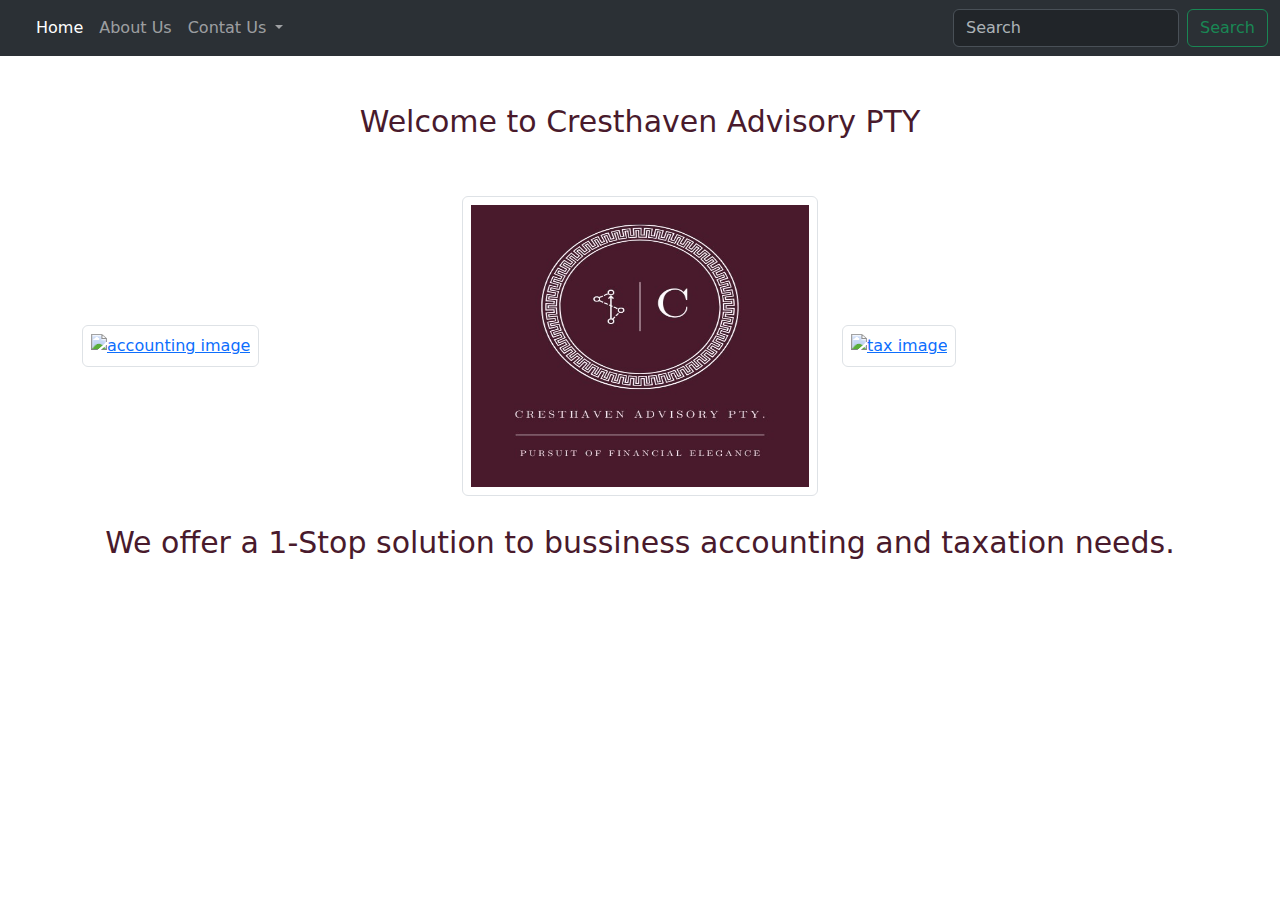
==== index.html @ 0a0bba08 "Initial set up" ====
<!DOCTYPE html>
<html lang="en">
  <head>
    <meta charset="UTF-8" />
    <meta name="viewport" content="width=device-width, initial-scale=1" />
    <link
      href="https://cdn.jsdelivr.net/npm/bootstrap@5.3.3/dist/css/bootstrap.min.css"
      rel="stylesheet"
      integrity="sha384-QWTKZyjpPEjISv5WaRU9OFeRpok6YctnYmDr5pNlyT2bRjXh0JMhjY6hW+ALEwIH"
      crossorigin="anonymous"
    />
    <link rel="stylesheet" href="css/styles.css" />
    <link rel="preconnect" href="https://fonts.googleapis.com" />
    <link rel="preconnect" href="https://fonts.gstatic.com" crossorigin />
    <link
      href="https://fonts.googleapis.com/css2?family=Milonga&display=swap"
      rel="stylesheet"
    />
    <title>Homepage</title>
  </head>
  <body>
    <nav class="navbar navbar-expand-lg bg-body-tertiary" data-bs-theme="dark">
      <div class="container-fluid">
        <a class="navbar-brand" href="#"></a>
        <button
          class="navbar-toggler"
          type="button"
          data-bs-toggle="collapse"
          data-bs-target="#navbarSupportedContent"
          aria-controls="navbarSupportedContent"
          aria-expanded="false"
          aria-label="Toggle navigation"
        >
          <span class="navbar-toggler-icon"></span>
        </button>
        <div class="collapse navbar-collapse" id="navbarSupportedContent">
          <ul class="navbar-nav me-auto mb-2 mb-lg-0">
            <li class="nav-item">
              <a class="nav-link active" aria-current="page" href="index.html"
                >Home</a
              >
            </li>
            <li class="nav-item">
              <a class="nav-link" href="about.html">About Us</a>
            </li>
            <li class="nav-item dropdown">
              <a
                class="nav-link dropdown-toggle"
                href="contact.html"
                role="button"
                data-bs-toggle="dropdown"
                aria-expanded="false"
              >
                Contat Us
              </a>
              <ul class="dropdown-menu">
                <li>
                  <a class="dropdown-item" href="contact.html">Address</a>
                </li>
                <li><a class="dropdown-item" href="contact.html">Call</a></li>
                <li><hr class="dropdown-divider" /></li>
                <li>
                  <a class="dropdown-item" href="contact.html">e-mail</a>
                </li>
              </ul>
            </li>
            <li class="nav-item">
              <a class="nav-link disabled" aria-disabled="true"></a>
            </li>
          </ul>
          <form class="d-flex" role="search">
            <input
              class="form-control me-2"
              type="search"
              placeholder="Search"
              aria-label="Search"
            />
            <button class="btn btn-outline-success" type="submit">
              Search
            </button>
          </form>
        </div>
      </div>
    </nav>

    <h1 class="p-4 mt-4" style="color: #491a2c">
      Welcome to Cresthaven Advisory PTY
    </h1>
    <br />

    <div class="container">
      <div class="row">
        <div class="col-md-4 d-flex align-items-center">
          <a href="#">
            <img
              src="https://images.pexels.com/photos/8296970/pexels-photo-8296970.jpeg?auto=compress&cs=tinysrgb&w=600"
              alt="accounting image"
              class="img-fluid p-2 border rounded"
              style="height: 300px; width: 500px"
          /></a>
        </div>
        <div class="col-md-4 d-flex align-items-center">
          <a href="#">
            <img
              src="media/cresthaven.png.jpg"
              alt="logo"
              class="img-fluid p-2 border rounded"
              style="height: 300px; width: 500px"
          /></a>
        </div>
        <div class="col-md-4 d-flex align-items-center">
          <a href="#">
            <img
              src="https://media.istockphoto.com/id/1489003364/photo/tax-deduction-planning-concept-businessman-calculating-business-balance-prepare-tax-reduction.jpg?b=1&s=612x612&w=0&k=20&c=BqB6KYkMrZlrLlR1mbIjAB6A2WFzCw-AQeRNaKTfW1E="
              alt="tax image"
              class="img-fluid p-2 border rounded"
              style="height: 300px; width: 500px"
          /></a>
        </div>
      </div>
    </div>
    <p
      class="text-center mt-4 mb-0 mx-2"
      style="font-size: 30px; color: #491a2c"
    >
      We offer a 1-Stop solution to bussiness accounting and taxation needs.
    </p>

    <script
      src="https://cdn.jsdelivr.net/npm/bootstrap@5.3.3/dist/js/bootstrap.bundle.min.js"
      integrity="sha384-YvpcrYf0tY3lHB60NNkmXc5s9fDVZLESaAA55NDzOxhy9GkcIdslK1eN7N6jIeHz"
      crossorigin="anonymous"
    ></script>
  </body>
</html>
---- css/styles.css ----
h1,
h3 {
  text-align: center;
  font-size: 30px;
}

.offers {
  text-align: center;
  color: #491a2c;
  font-size: large;
  font-weight: bold;
  text-decoration: none;
}
.contact-info {
  color: #491a2c;
  text-align: center;
  font-size: large;
  font-weight: bold;
  text-decoration: none;
}
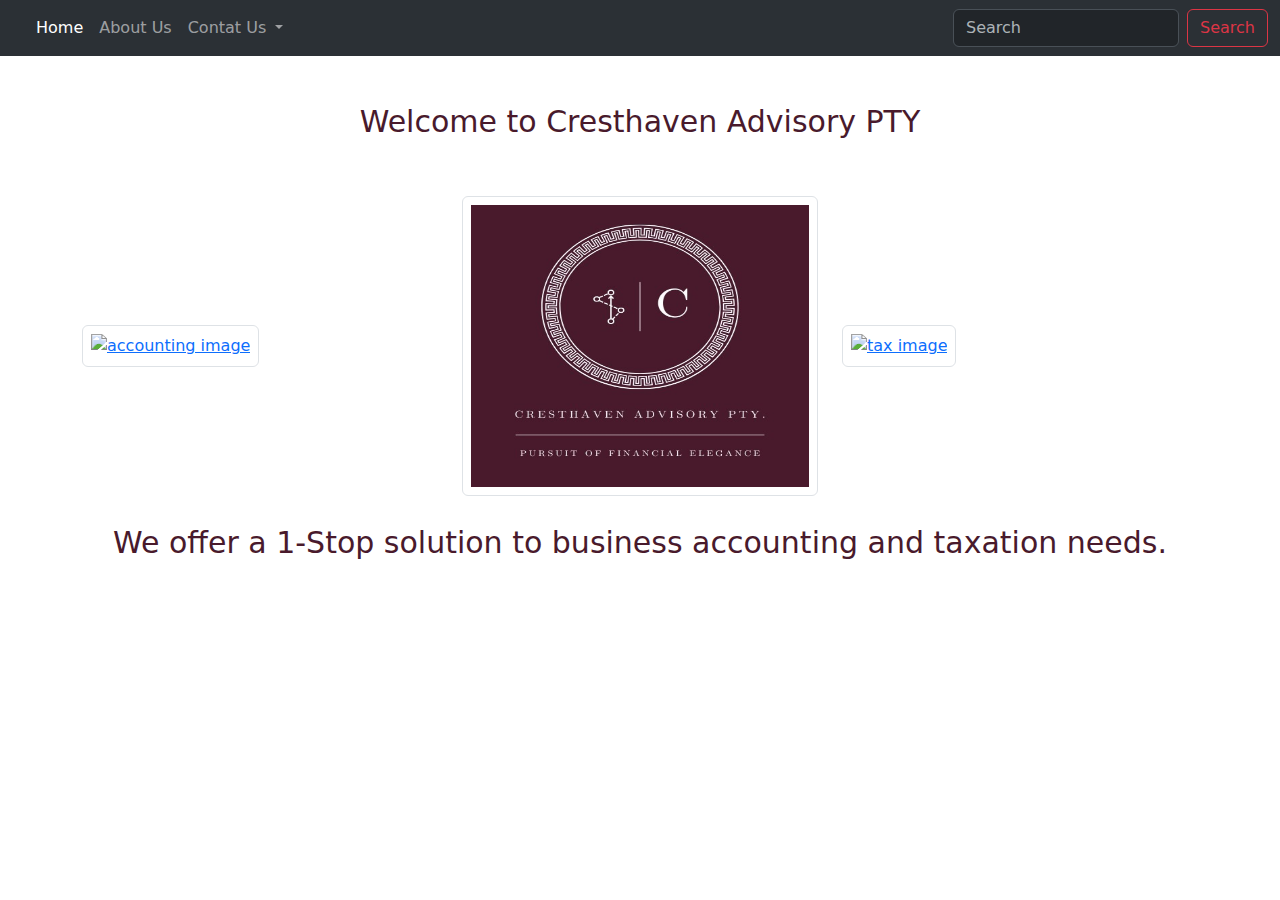
==== commit 3ed295ef: "Updated contact.html" ====
--- a/index.html
+++ b/index.html
@@ -75,9 +75,7 @@
               placeholder="Search"
               aria-label="Search"
             />
-            <button class="btn btn-outline-success" type="submit">
-              Search
-            </button>
+            <button class="btn btn-outline-danger" type="submit">Search</button>
           </form>
         </div>
       </div>
@@ -123,7 +121,7 @@
       class="text-center mt-4 mb-0 mx-2"
       style="font-size: 30px; color: #491a2c"
     >
-      We offer a 1-Stop solution to bussiness accounting and taxation needs.
+      We offer a 1-Stop solution to business accounting and taxation needs.
     </p>
 
     <script
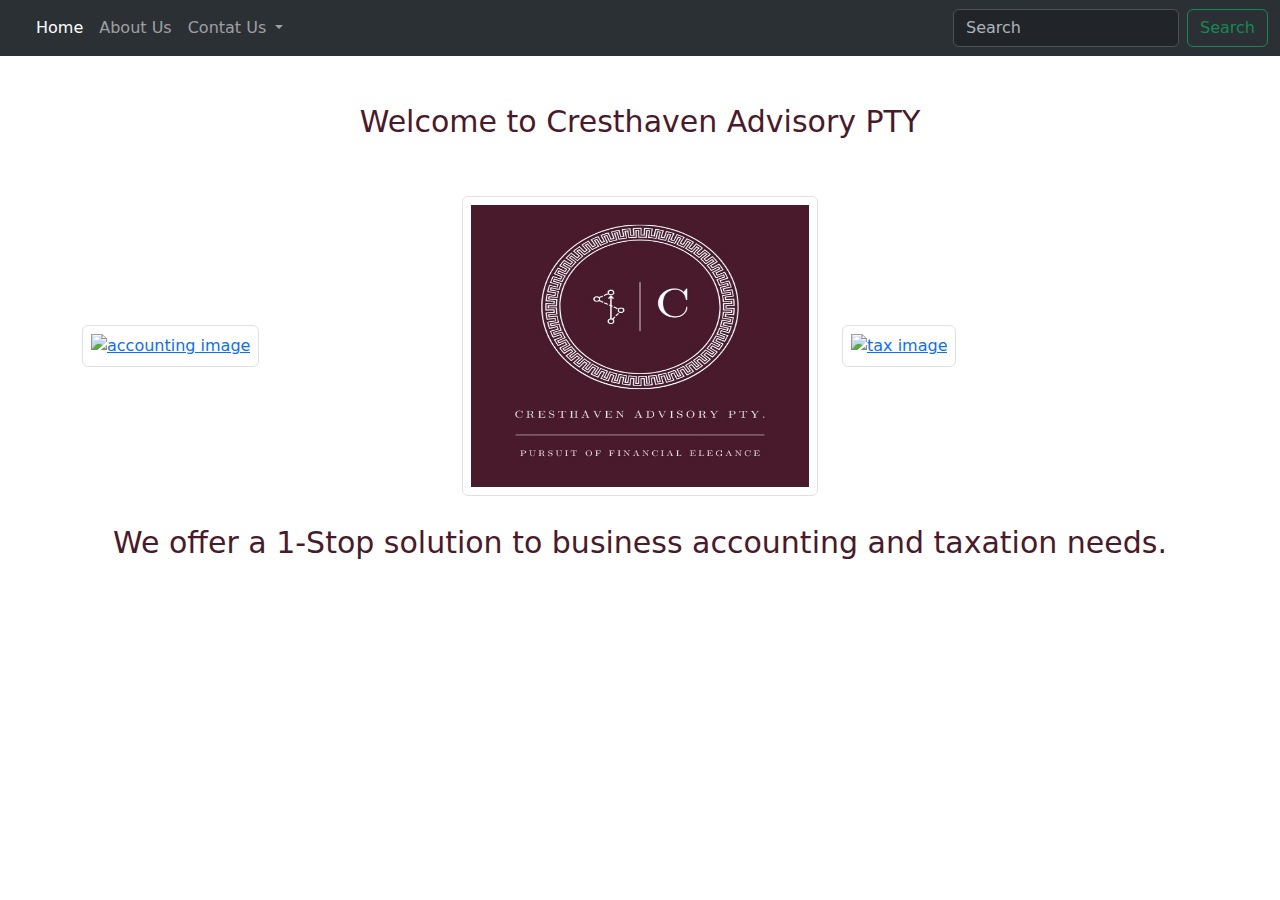
==== commit 6977c224: "Update index.html" ====
--- a/index.html
+++ b/index.html
@@ -75,7 +75,9 @@
               placeholder="Search"
               aria-label="Search"
             />
-            <button class="btn btn-outline-danger" type="submit">Search</button>
+            <button class="btn btn-outline-success" type="submit">
+              Search
+            </button>
           </form>
         </div>
       </div>
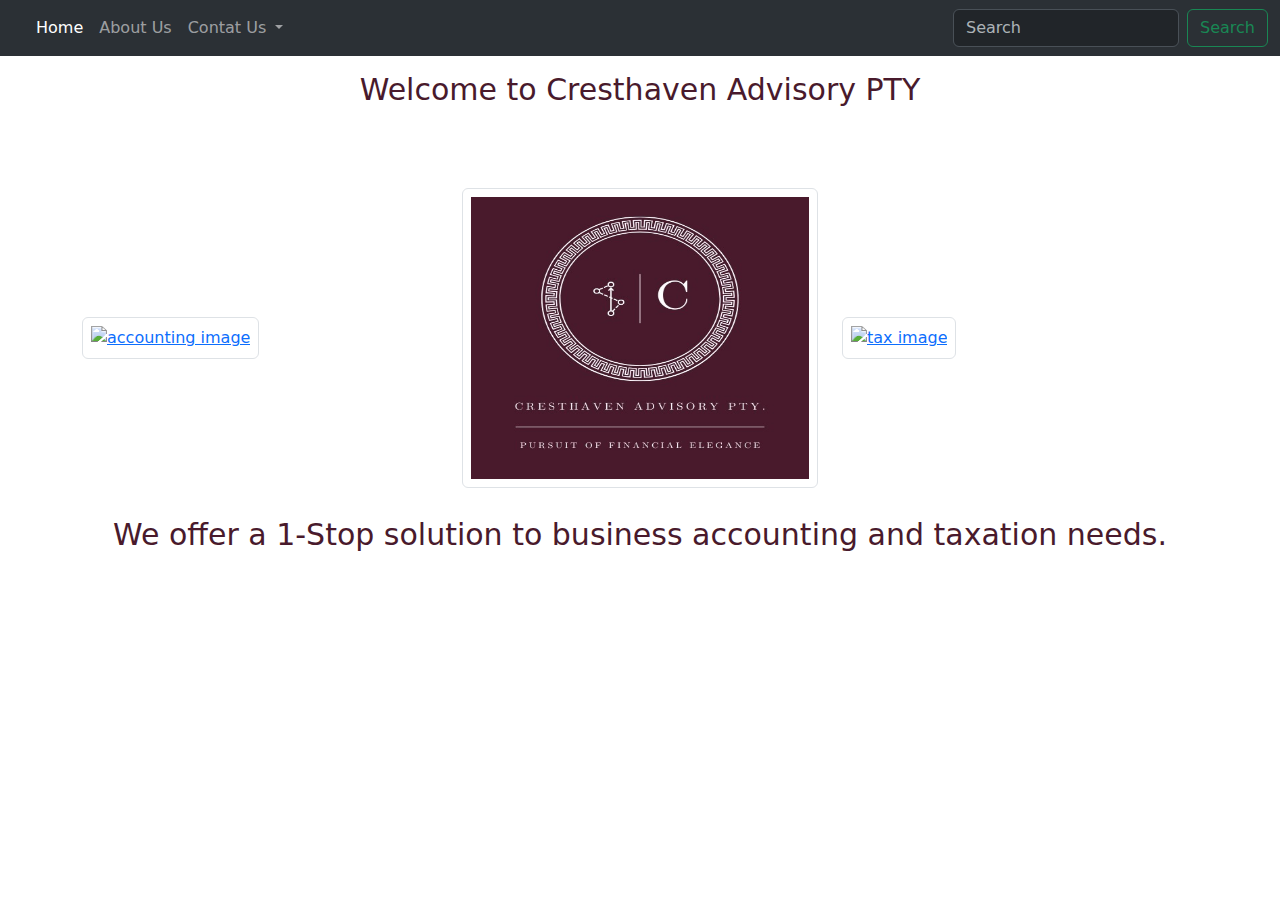
==== commit f30f8f61: "Updated bootstrap" ====
--- a/index.html
+++ b/index.html
@@ -19,7 +19,10 @@
     <title>Homepage</title>
   </head>
   <body>
-    <nav class="navbar navbar-expand-lg bg-body-tertiary" data-bs-theme="dark">
+    <nav
+      class="navbar navbar-expand-lg bg-body-tertiary fixed-top"
+      data-bs-theme="dark"
+    >
       <div class="container-fluid">
         <a class="navbar-brand" href="#"></a>
         <button
@@ -83,7 +86,7 @@
       </div>
     </nav>
 
-    <h1 class="p-4 mt-4" style="color: #491a2c">
+    <h1 class="p-5 mt-4" style="color: #491a2c">
       Welcome to Cresthaven Advisory PTY
     </h1>
     <br />
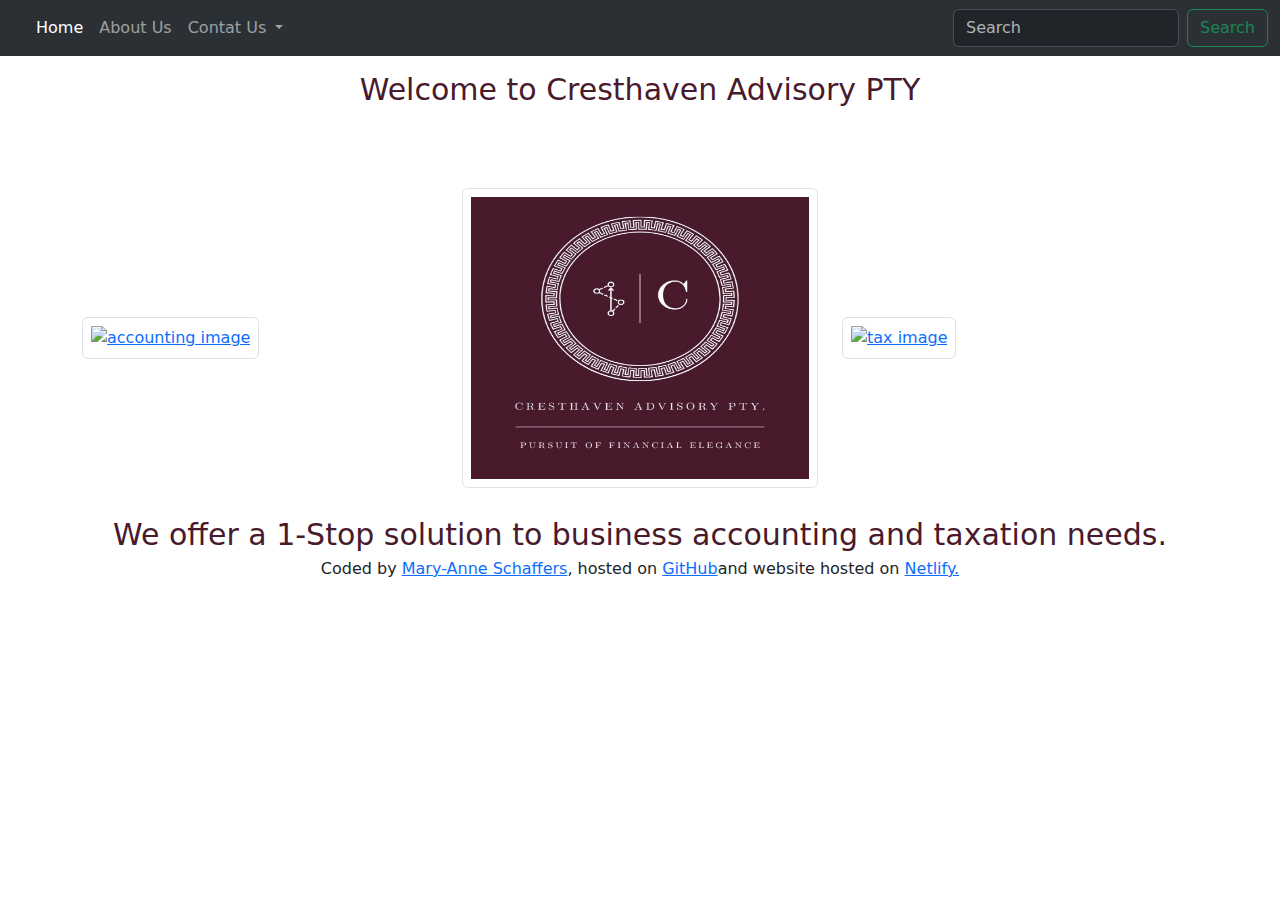
==== commit 056acb1a: "Footer" ====
--- a/index.html
+++ b/index.html
@@ -128,7 +128,18 @@
     >
       We offer a 1-Stop solution to business accounting and taxation needs.
     </p>
-
+    <footer>
+      Coded by
+      <a href="https://github.com/cosm1cgirl" target="_blank"
+        >Mary-Anne Schaffers</a
+      >, hosted on
+      <a
+        href="https://github.com/cosm1cgirl/Accounting---Tax-Solutions"
+        target="_blank"
+        >GitHub</a
+      >and website hosted on
+      <a href="https://cresthaven.netlify.app/" target="_blank">Netlify.</a>
+    </footer>
     <script
       src="https://cdn.jsdelivr.net/npm/bootstrap@5.3.3/dist/js/bootstrap.bundle.min.js"
       integrity="sha384-YvpcrYf0tY3lHB60NNkmXc5s9fDVZLESaAA55NDzOxhy9GkcIdslK1eN7N6jIeHz"
--- a/css/styles.css
+++ b/css/styles.css
@@ -18,3 +18,6 @@
   font-weight: bold;
   text-decoration: none;
 }
+footer {
+  text-align: center;
+}
